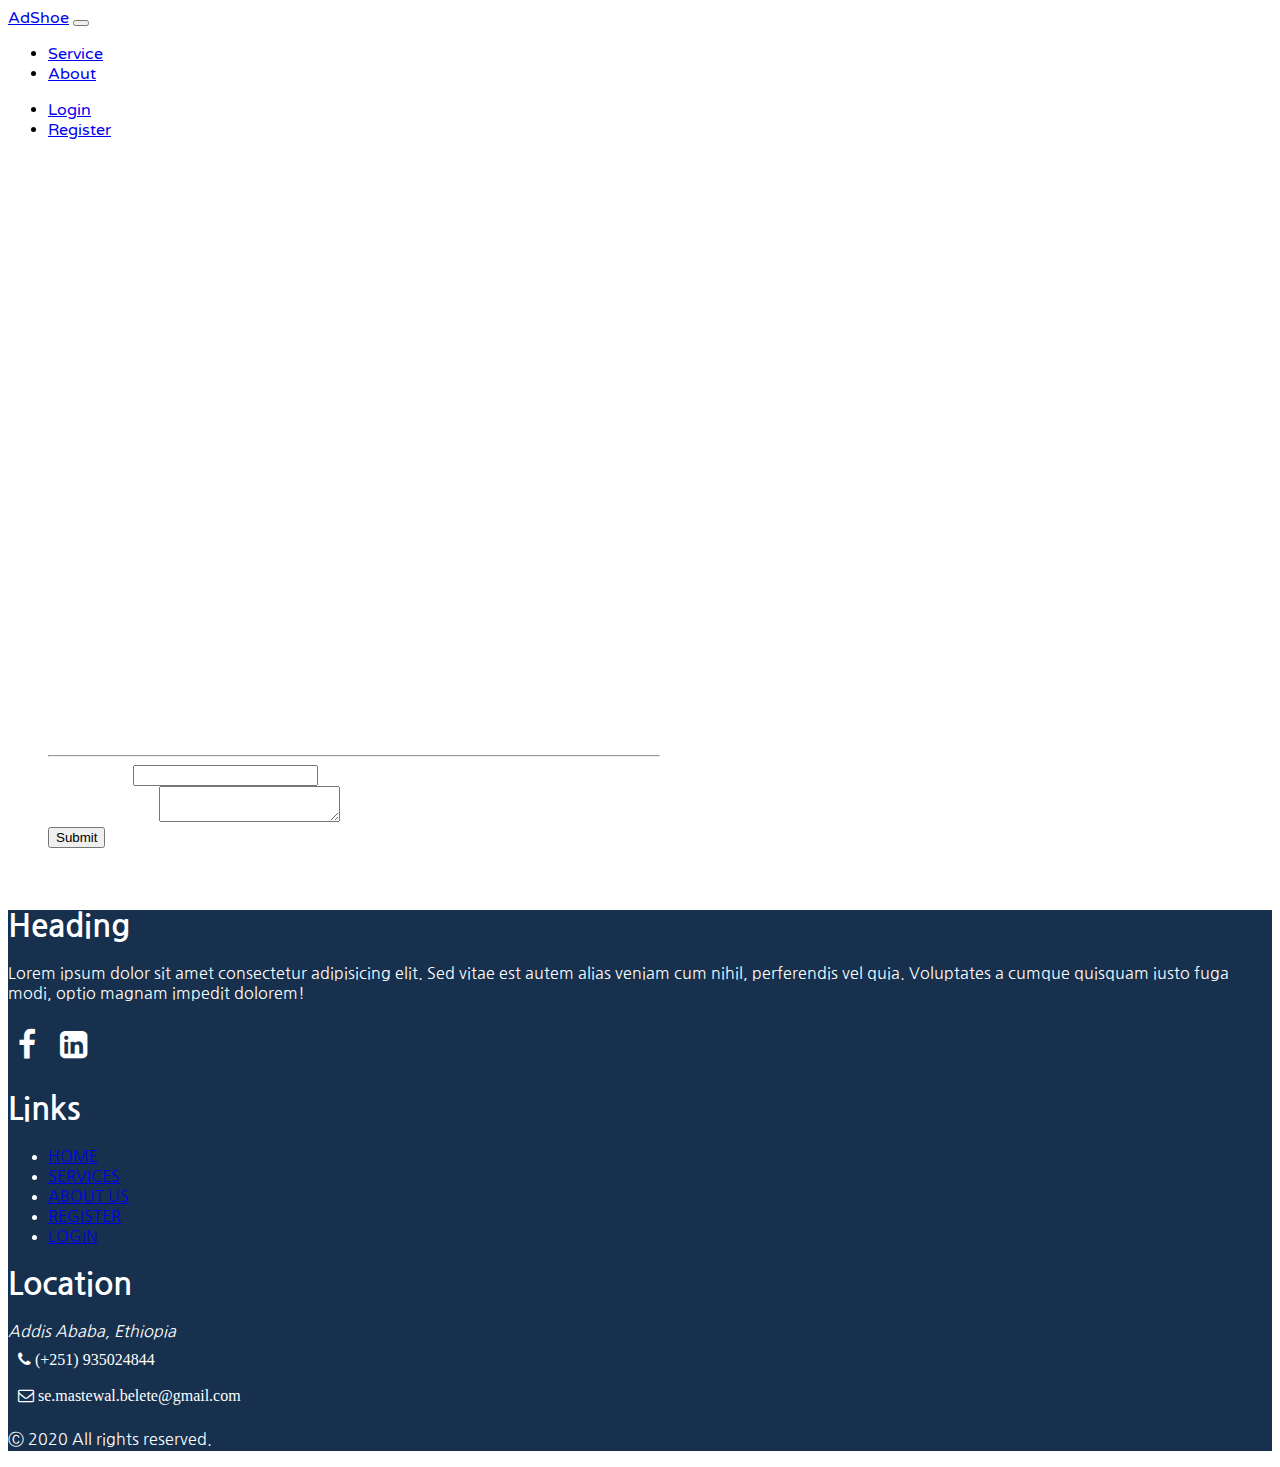
==== about.html @ 3fea1fc8 "Added Register and About Us page" ====
<!DOCTYPE html>
<html>

<head>
    <meta charset="UTF-8">
        <meta name="viewport" content="width=device-width, initial-scale=1.0">
    <link rel="stylesheet" href="https://stackpath.bootstrapcdn.com/bootstrap/4.5.0/css/bootstrap.min.css"
        integrity="sha384-9aIt2nRpC12Uk9gS9baDl411NQApFmC26EwAOH8WgZl5MYYxFfc+NcPb1dKGj7Sk" crossorigin="anonymous">
    <link rel="stylesheet" href="./assets/css/style.css">
        <link rel="stylesheet" href="https://stackpath.bootstrapcdn.com/font-awesome/4.7.0/css/font-awesome.min.css"
            integrity="sha384-wvfXpqpZZVQGK6TAh5PVlGOfQNHSoD2xbE+QkPxCAFlNEevoEH3Sl0sibVcOQVnN" crossorigin="anonymous">
</head>

<body>

    <nav class="navbar navbar-expand-md navbar-dark bg-dark sticky-top">
            <a class="navbar-brand" href="index.html">AdShoe</a>
            <button class="navbar-toggler" type="button" data-toggle="collapse" data-target="#colNav"
                aria-controls="navbarSupportedContent" aria-expanded="false" aria-label="Toggle navigation">

                <span class="navbar-toggler-icon"></span>

            </button>

            <div class="collapse navbar-collapse" id="colNav">
                <ul class="navbar-nav ">

                    <li class="nav-item">
                        <a class="nav-link" href="services.html">Service</a>
                    </li>
                    <li class="nav-item">
                        <a class="nav-link" href="about.html">About</a>
                    </li>

                </ul>


                <ul class="navbar-nav ml-auto">

                    <li class="nav-item">
                        <a class="nav-link" href="login.html">Login</a>
                    </li>
                    <li class="nav-item">
                        <a class="nav-link" href="register.html">Register</a>
                    </li>

                </ul>
            </div>
        </nav>



        <div class="container-fluid">
            <div class="row" style="padding: 20px;">
                <div class="col col-sm-5">
                    <div class="gmap_canvas">
                        <div style="text-decoration:none; overflow:hidden;max-width:100%;width:600px;height:500px;">
                            <div id="embedmap-canvas" style="height:100%; width:100%;max-width:100%;">
                                <iframe src="https://www.google.com/maps/embed?pb=!1m14!1m8!1m3!1d7880.586944969619!2d38.76095225167845!3d9.03697135124643!3m2!1i1024!2i768!4f13.1!3m3!1m2!1s0x164b8f642ba9e021%3A0x2321687a606863f3!2sAddis%20Ababa%20Institute%20of%20Technology!5e0!3m2!1sen!2sus!4v1610847952118!5m2!1sen!2sus" width="600" height="450" frameborder="0" style="border:0;" allowfullscreen="false" aria-hidden="false" tabindex="0"></iframe>

                            </div>

                            <a class="googlemap-code" href="https://www.embed-map.com"
                                id="enablemaps-data">https://www.embed-map.com</a>
                            <!--<style>
                                #embedmap-canvas img {
                                    max-height: none;
                                    max-width: none !important;
                                    background: none !important;
                                }
                            </style>-->
                        </div>
                    </div>
                    
                </div>

                <div class="col-sm-7 pt-4">
                    <div class="container form-container" style="background: url('https://images.unsplash.com/photo-1465479423260-c4afc24172c6?ixid=MXwxMjA3fDB8MHxzZWFyY2h8MzB8fHNob2VzfGVufDB8fDB8&ixlib=rb-1.2.1&auto=format&fit=crop&w=500&q=60');">
                        <h3>Contact Us</h3>
                        <hr>
                        <form action="">
                            <div class="form-group">
                                <label for="fname">Your Email</label>
                                <input class="form-control" type="email" name="fname" id="fname">
                            </div>
                            <div class="form-group">
                                <label for="msg">Your Message</label>
                                <textarea class="form-control" type="textarea" name="msg" id="pass"> </textarea>
                            </div>
                            <button type="submit" class="btn btn-primary btn-lg mb-2">Submit</button>
                    </div>

                </div>
                </form>
            </div>
        </div>


<div class="container-fluid  px-7 footer">
            <footer class="p-4 mt-5">
                <div class="row">
                    <div class="col-4">
                        <h1>Heading</h1>
                        <p class="text-left">Lorem ipsum dolor sit amet consectetur adipisicing elit. Sed vitae est
                            autem alias veniam cum
                            nihil, perferendis vel quia. Voluptates a cumque quisquam iusto fuga modi, optio magnam
                            impedit dolorem!</p>

                        <i class="fa fa-facebook fa-2x"> </i>
                        <i class="fa fa-linkedin-square fa-2x"></i>
                        
                    </div>
                    <div class="col-4">
                        <h1 class="text-center">Links</h1>
                        <ul class="list-unstyled text-center">
                            <li>
                                <a href="index.html">HOME </a>
                            </li>
                            <li>
                                <a href="services.html">SERVICES</a>
                            </li>
                            <li>
                                <a href="about.html">ABOUT US </a>
                            </li>
                            <li>
                                <a href="register.html">REGISTER </a>
                            </li>
                            <li>
                                <a href="login.html">LOGIN</a>
                            </li>
                        </ul>
                    </div>
                    <div class="col-4">
                        <h1>Location </h1>
                        <address class="text-left">
                            Addis Ababa, Ethiopia <br>
                            <i class="fa fa-phone" style="color:white"> <span style="color:white">(+251)
                                    935024844</span></i> <br>

                            <i class="fa fa-envelope-o" style="color:white"><span style="color:white">
                                    se.mastewal.belete@gmail.com</span>
                            </i> <br>

                        </address>

                    </div>
                </div>
                <div class="row copyright">
                    <div class="col-12 mx-auto">
                        <p>&#9400; 2020 All rights reserved.</p>
                    </div>


                </div>
            </footer>
        </div>

    <script src="https://code.jquery.com/jquery-3.5.1.slim.min.js"
            integrity="sha384-DfXdz2htPH0lsSSs5nCTpuj/zy4C+OGpamoFVy38MVBnE+IbbVYUew+OrCXaRkfj"
            crossorigin="anonymous"></script>
        <script src="https://cdn.jsdelivr.net/npm/popper.js@1.16.1/dist/umd/popper.min.js"
            integrity="sha384-9/reFTGAW83EW2RDu2S0VKaIzap3H66lZH81PoYlFhbGU+6BZp6G7niu735Sk7lN"
            crossorigin="anonymous"></script>
        <script src="https://cdn.jsdelivr.net/npm/bootstrap@4.5.3/dist/js/bootstrap.min.js"
            integrity="sha384-w1Q4orYjBQndcko6MimVbzY0tgp4pWB4lZ7lr30WKz0vr/aWKhXdBNmNb5D92v7s"
            crossorigin="anonymous"></script>



</body>

</html>
---- assets/css/style.css ----
@import url('https://fonts.googleapis.com/css2?family=Fira+Sans&family=Nanum+Gothic&family=Source+Sans+Pro:wght@400;700&family=Varela+Round&display=swap');

.navbar{
		font-family: 'Varela Round', Sans-serif;


}

.content{
		font-family: 'Varela Round', Sans-serif;
		font-size: 140%;

}

.jumbotron{
	font-family: 'Varela Round', Sans-serif;
}


.footer{
	background-color: #16304e;
	color: white;
	font-family: 'Nanum Gothic', Sans-serif;

}

i {
	padding: 10px;

}



.display-4{
	font-family: 'Varela Round', Sans-serif;

}

.service-row{
		font-family: 'Varela Round', Sans-serif;

}
.card-title{
	font-weight: bold;
}



.form-container{
	font-family: 'Varela Round', Sans-serif;
	padding: 20px;
	padding-top: 20px;
	color: white;
	border-radius: 20px;
	width: 50%;
}
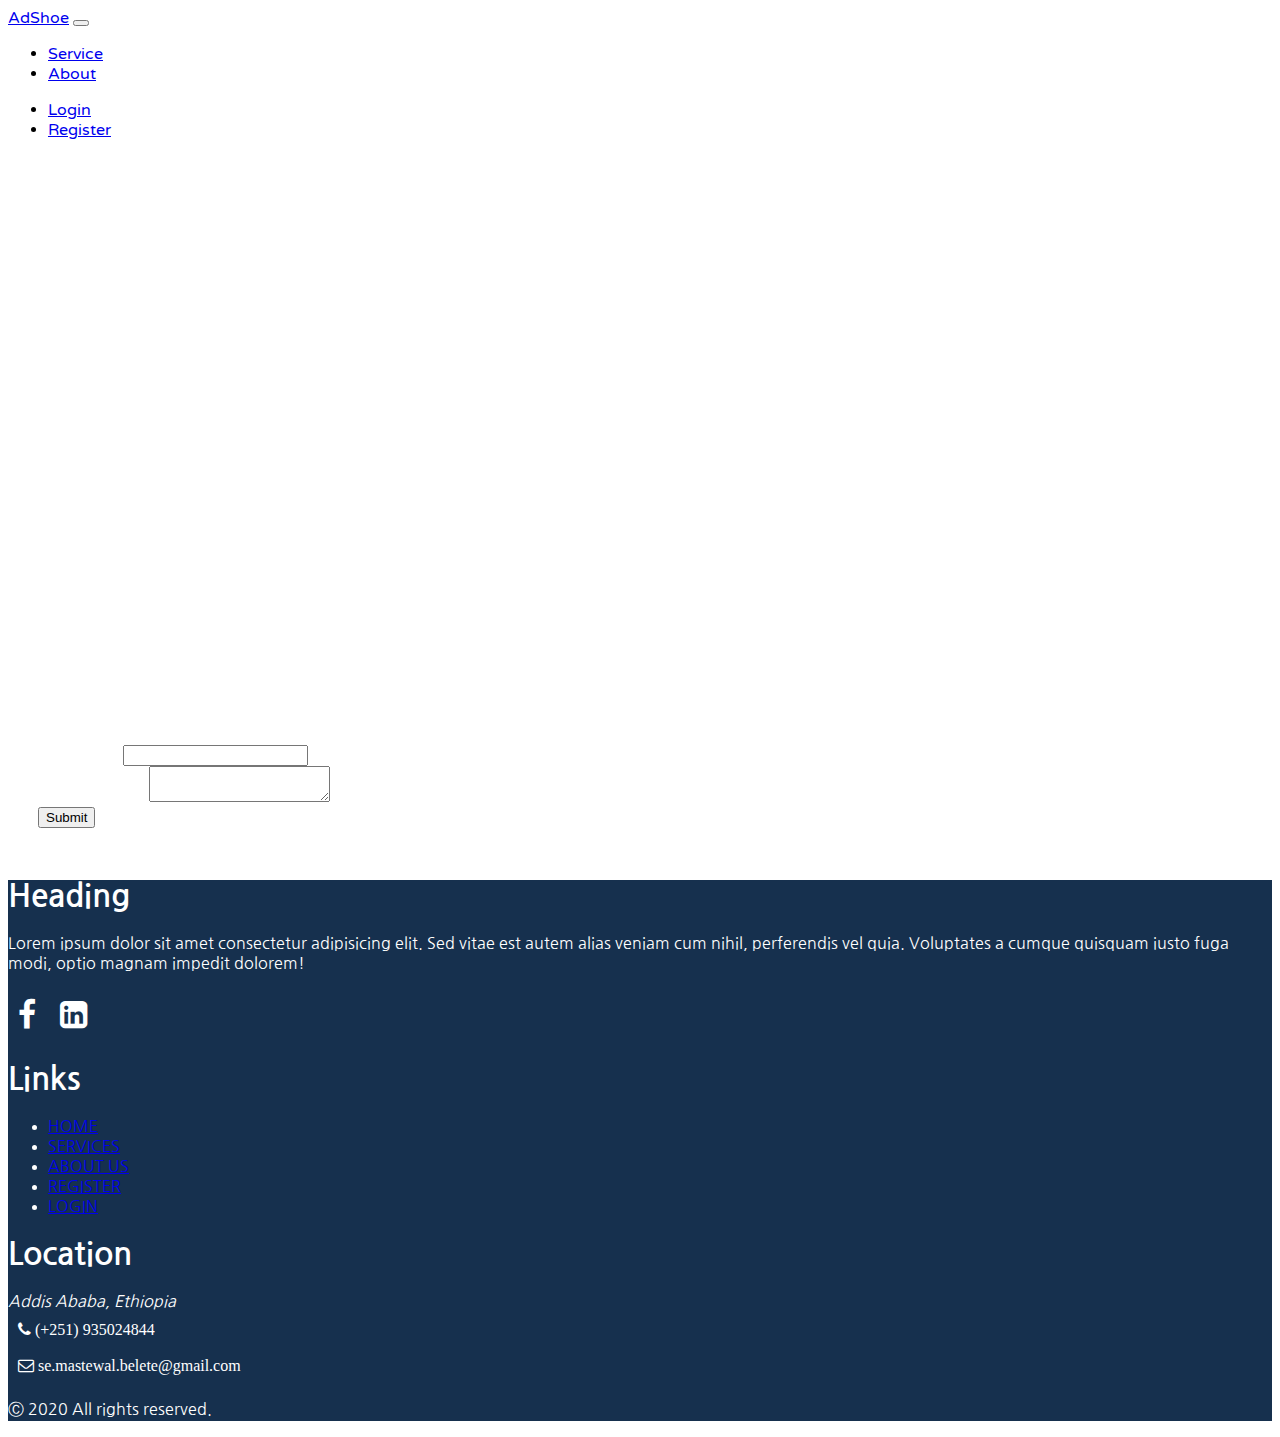
==== commit adda477d: "Adding Responsiveness" ====
--- a/about.html
+++ b/about.html
@@ -51,24 +51,18 @@
 
 
         <div class="container-fluid">
-            <div class="row" style="padding: 20px;">
+            <div class="row" style="padding: 10px;">
                 <div class="col col-sm-5">
                     <div class="gmap_canvas">
                         <div style="text-decoration:none; overflow:hidden;max-width:100%;width:600px;height:500px;">
                             <div id="embedmap-canvas" style="height:100%; width:100%;max-width:100%;">
-                                <iframe src="https://www.google.com/maps/embed?pb=!1m14!1m8!1m3!1d7880.586944969619!2d38.76095225167845!3d9.03697135124643!3m2!1i1024!2i768!4f13.1!3m3!1m2!1s0x164b8f642ba9e021%3A0x2321687a606863f3!2sAddis%20Ababa%20Institute%20of%20Technology!5e0!3m2!1sen!2sus!4v1610847952118!5m2!1sen!2sus" width="600" height="450" frameborder="0" style="border:0;" allowfullscreen="false" aria-hidden="false" tabindex="0"></iframe>
+                                <iframe src="https://www.google.com/maps/embed?pb=!1m14!1m8!1m3!1d7880.586944969619!2d38.76095225167845!3d9.03697135124643!3m2!1i1024!2i768!4f13.1!3m3!1m2!1s0x164b8f642ba9e021%3A0x2321687a606863f3!2sAddis%20Ababa%20Institute%20of%20Technology!5e0!3m2!1sen!2sus!4v1610847952118!5m2!1sen!2sus" width="600" height="450" frameborder="0" style="border-radius: 10px" allowfullscreen="false" aria-hidden="false" tabindex="0"></iframe>
 
                             </div>
 
                             <a class="googlemap-code" href="https://www.embed-map.com"
                                 id="enablemaps-data">https://www.embed-map.com</a>
-                            <!--<style>
-                                #embedmap-canvas img {
-                                    max-height: none;
-                                    max-width: none !important;
-                                    background: none !important;
-                                }
-                            </style>-->
+                            
                         </div>
                     </div>
                     
@@ -77,17 +71,17 @@
                 <div class="col-sm-7 pt-4">
                     <div class="container form-container" style="background: url('https://images.unsplash.com/photo-1465479423260-c4afc24172c6?ixid=MXwxMjA3fDB8MHxzZWFyY2h8MzB8fHNob2VzfGVufDB8fDB8&ixlib=rb-1.2.1&auto=format&fit=crop&w=500&q=60');">
                         <h3>Contact Us</h3>
-                        <hr>
+                        
                         <form action="">
                             <div class="form-group">
                                 <label for="fname">Your Email</label>
-                                <input class="form-control" type="email" name="fname" id="fname">
+                                <input class="form-control" type="email" name="email" id="email">
                             </div>
                             <div class="form-group">
                                 <label for="msg">Your Message</label>
-                                <textarea class="form-control" type="textarea" name="msg" id="pass"> </textarea>
+                                <textarea class="form-control" type="textarea" name="msg" id="msg"> </textarea>
                             </div>
-                            <button type="submit" class="btn btn-primary btn-lg mb-2">Submit</button>
+                            <button type="submit" class="btn btn-light btn-lg mb-2">Submit</button>
                     </div>
 
                 </div>
@@ -146,7 +140,7 @@
                     </div>
                 </div>
                 <div class="row copyright">
-                    <div class="col-12 mx-auto">
+                    <div class="col mx-auto">
                         <p>&#9400; 2020 All rights reserved.</p>
                     </div>
 
--- a/assets/css/style.css
+++ b/assets/css/style.css
@@ -52,5 +52,10 @@
 	padding-top: 20px;
 	color: white;
 	border-radius: 20px;
-	width: 50%;
+	width: 100%;
+}
+
+#about-form{
+	padding: 10px;
+	
 }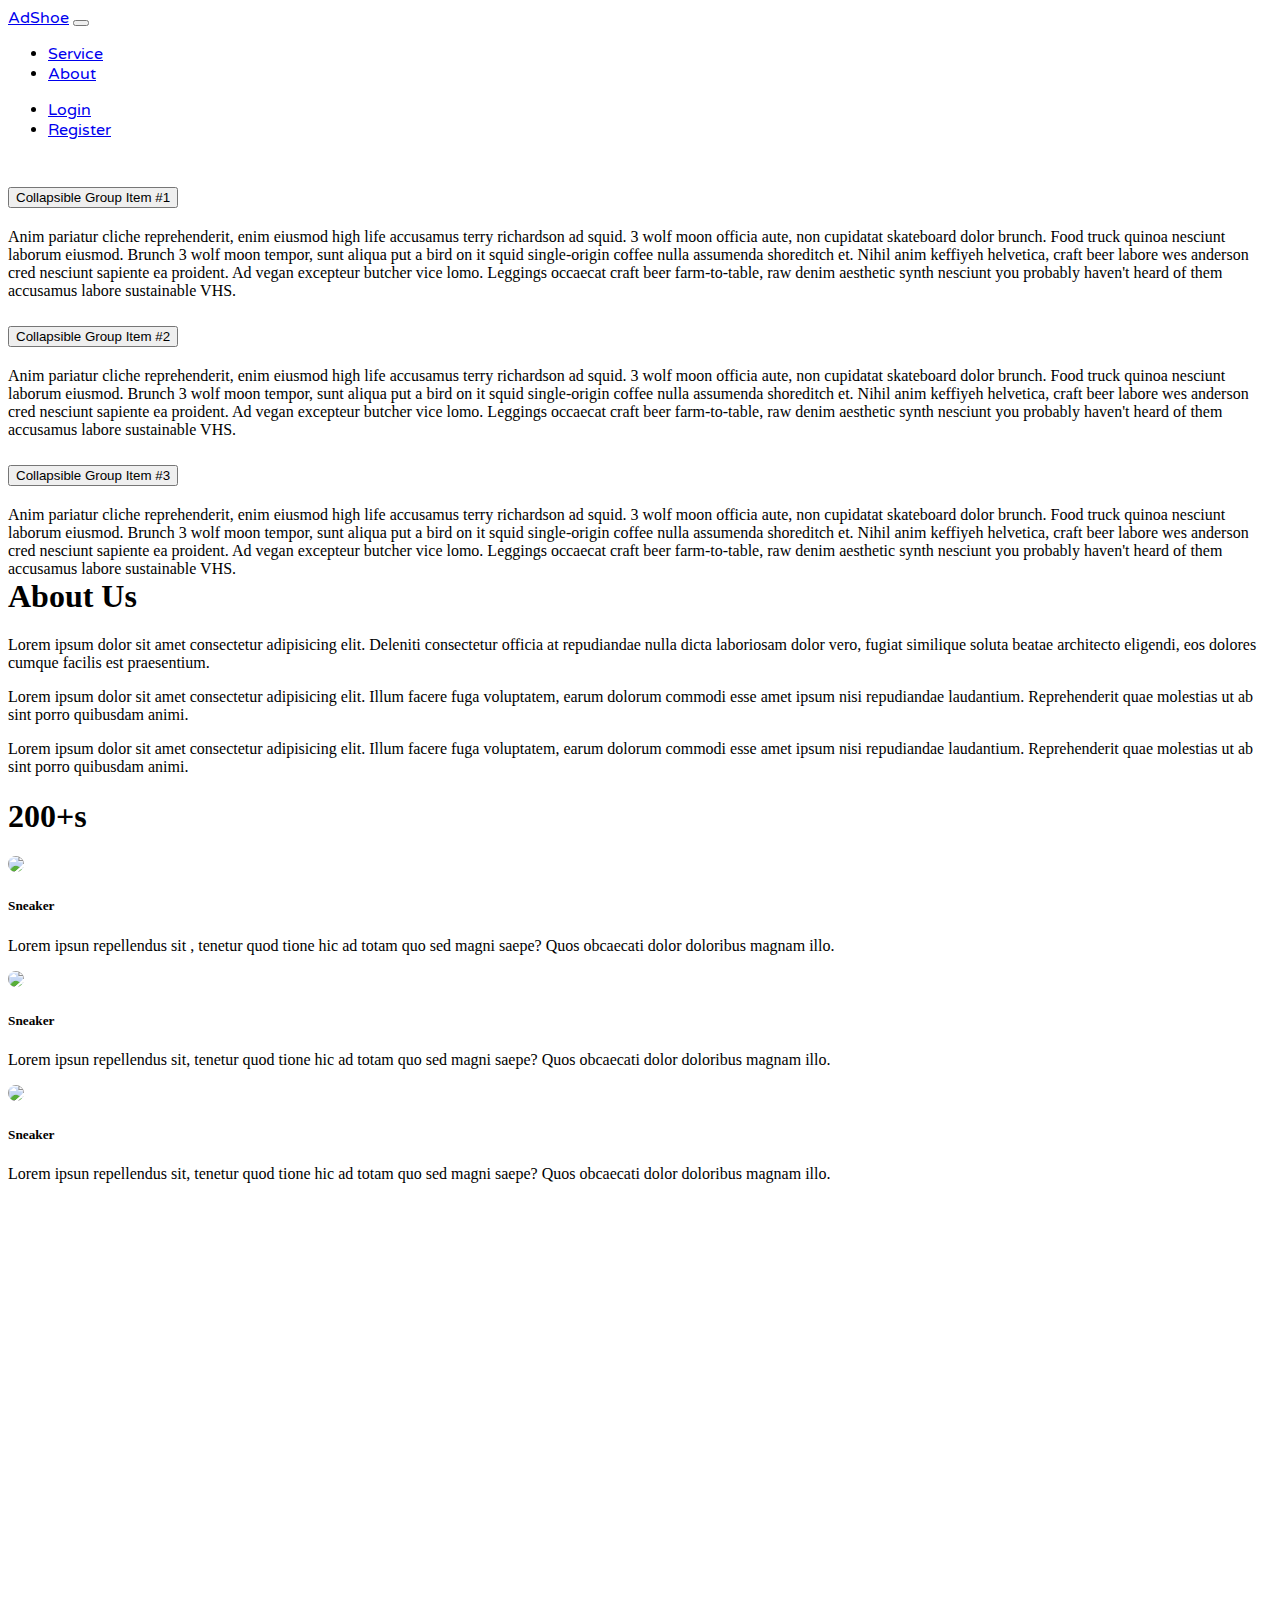
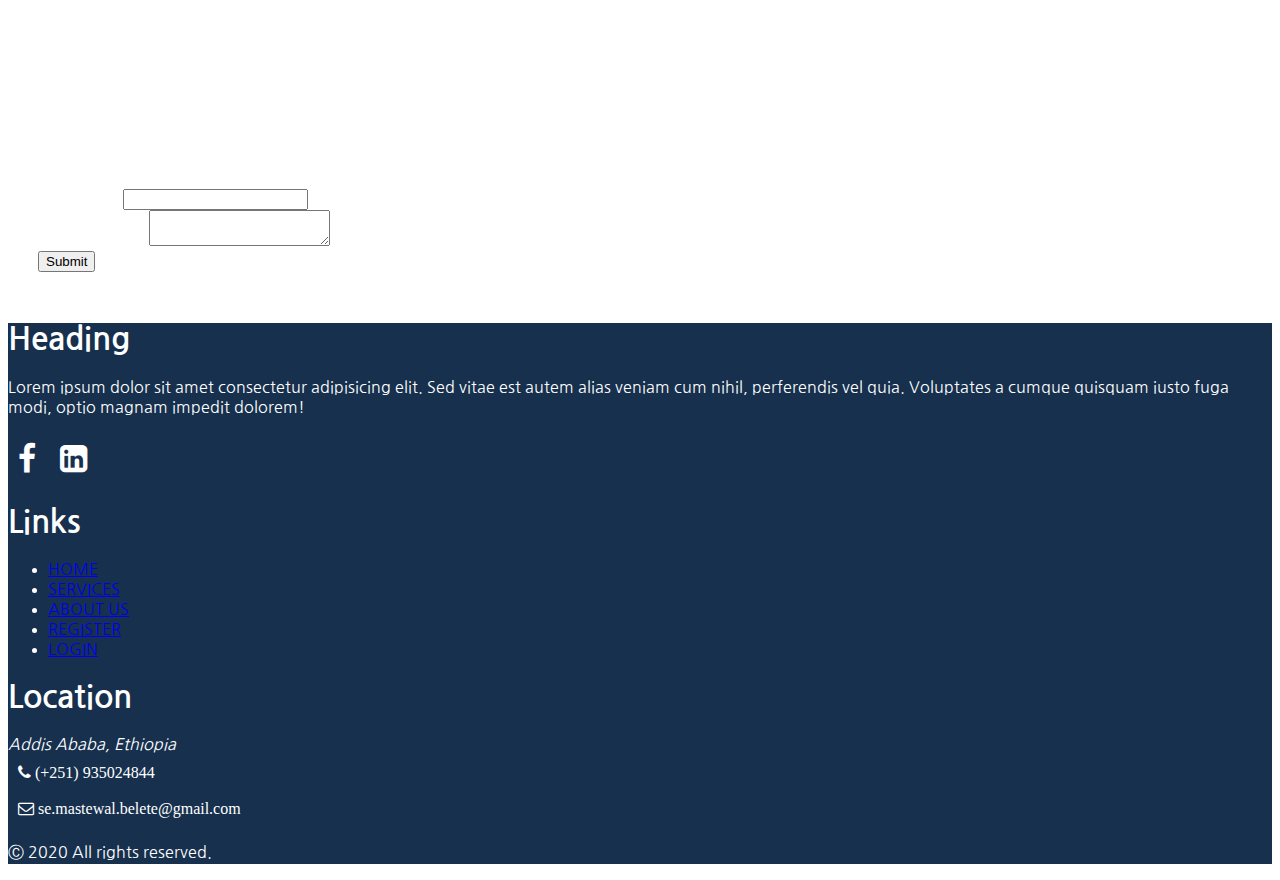
==== commit db6aa4aa: "Website Content Complete" ====
--- a/about.html
+++ b/about.html
@@ -1,166 +1,293 @@
 <!DOCTYPE html>
 <html>
-
-<head>
-    <meta charset="UTF-8">
+    <head>
+        <meta charset="UTF-8">
         <meta name="viewport" content="width=device-width, initial-scale=1.0">
-    <link rel="stylesheet" href="https://stackpath.bootstrapcdn.com/bootstrap/4.5.0/css/bootstrap.min.css"
-        integrity="sha384-9aIt2nRpC12Uk9gS9baDl411NQApFmC26EwAOH8WgZl5MYYxFfc+NcPb1dKGj7Sk" crossorigin="anonymous">
-    <link rel="stylesheet" href="./assets/css/style.css">
-        <link rel="stylesheet" href="https://stackpath.bootstrapcdn.com/font-awesome/4.7.0/css/font-awesome.min.css"
-            integrity="sha384-wvfXpqpZZVQGK6TAh5PVlGOfQNHSoD2xbE+QkPxCAFlNEevoEH3Sl0sibVcOQVnN" crossorigin="anonymous">
-</head>
-
-<body>
-
-    <nav class="navbar navbar-expand-md navbar-dark bg-dark sticky-top">
-            <a class="navbar-brand" href="index.html">AdShoe</a>
-            <button class="navbar-toggler" type="button" data-toggle="collapse" data-target="#colNav"
-                aria-controls="navbarSupportedContent" aria-expanded="false" aria-label="Toggle navigation">
-
-                <span class="navbar-toggler-icon"></span>
-
-            </button>
-
-            <div class="collapse navbar-collapse" id="colNav">
-                <ul class="navbar-nav ">
-
-                    <li class="nav-item">
-                        <a class="nav-link" href="services.html">Service</a>
-                    </li>
-                    <li class="nav-item">
-                        <a class="nav-link" href="about.html">About</a>
-                    </li>
-
-                </ul>
-
-
-                <ul class="navbar-nav ml-auto">
-
-                    <li class="nav-item">
-                        <a class="nav-link" href="login.html">Login</a>
-                    </li>
-                    <li class="nav-item">
-                        <a class="nav-link" href="register.html">Register</a>
-                    </li>
-
-                </ul>
-            </div>
-        </nav>
-
-
-
-        <div class="container-fluid">
-            <div class="row" style="padding: 10px;">
-                <div class="col col-sm-5">
-                    <div class="gmap_canvas">
-                        <div style="text-decoration:none; overflow:hidden;max-width:100%;width:600px;height:500px;">
-                            <div id="embedmap-canvas" style="height:100%; width:100%;max-width:100%;">
-                                <iframe src="https://www.google.com/maps/embed?pb=!1m14!1m8!1m3!1d7880.586944969619!2d38.76095225167845!3d9.03697135124643!3m2!1i1024!2i768!4f13.1!3m3!1m2!1s0x164b8f642ba9e021%3A0x2321687a606863f3!2sAddis%20Ababa%20Institute%20of%20Technology!5e0!3m2!1sen!2sus!4v1610847952118!5m2!1sen!2sus" width="600" height="450" frameborder="0" style="border-radius: 10px" allowfullscreen="false" aria-hidden="false" tabindex="0"></iframe>
-
-                            </div>
-
-                            <a class="googlemap-code" href="https://www.embed-map.com"
+        <link rel="stylesheet" href="https://stackpath.bootstrapcdn.com/bootstrap/4.5.0/css/bootstrap.min.css"
+            integrity="sha384-9aIt2nRpC12Uk9gS9baDl411NQApFmC26EwAOH8WgZl5MYYxFfc+NcPb1dKGj7Sk" crossorigin="anonymous">
+            <link rel="stylesheet" href="./assets/css/style.css">
+            <link rel="stylesheet" href="https://stackpath.bootstrapcdn.com/font-awesome/4.7.0/css/font-awesome.min.css"
+                integrity="sha384-wvfXpqpZZVQGK6TAh5PVlGOfQNHSoD2xbE+QkPxCAFlNEevoEH3Sl0sibVcOQVnN" crossorigin="anonymous">
+            </head>
+            <body>
+                <nav class="navbar navbar-expand-md navbar-dark bg-dark sticky-top">
+                    <a class="navbar-brand" href="index.html">AdShoe</a>
+                    <button class="navbar-toggler" type="button" data-toggle="collapse" data-target="#colNav"
+                    aria-controls="navbarSupportedContent" aria-expanded="false" aria-label="Toggle navigation">
+                    <span class="navbar-toggler-icon"></span>
+                    </button>
+                    <div class="collapse navbar-collapse" id="colNav">
+                        <ul class="navbar-nav ">
+                            <li class="nav-item">
+                                <a class="nav-link" href="services.html">Service</a>
+                            </li>
+                            <li class="nav-item">
+                                <a class="nav-link" href="about.html">About</a>
+                            </li>
+                        </ul>
+                        <ul class="navbar-nav ml-auto">
+                            <li class="nav-item">
+                                <a class="nav-link" href="login.html">Login</a>
+                            </li>
+                            <li class="nav-item">
+                                <a class="nav-link" href="register.html">Register</a>
+                            </li>
+                        </ul>
+                    </div>
+                </nav>
+                <div class="container-fluid my-3 ">
+                    <div class="row The-acord" style="float: right;">
+                        <div class="col">
+                            <div class="accordion" id="accordionExample">
+                                <div class="card">
+                                    <div class="card-header" id="headingOne">
+                                        <h2 class="mb-0">
+                                        <button class="btn btn-link btn-block text-left" type="button"
+                                        data-toggle="collapse" data-target="#collapseOne" aria-expanded="true"
+                                        aria-controls="collapseOne">
+                                        Collapsible Group Item #1
+                                        </button>
+                                        </h2>
+                                    </div>
+                                    <div id="collapseOne" class="collapse show" aria-labelledby="headingOne"
+                                        data-parent="#accordionExample">
+                                        <div class="card-body">
+                                            Anim pariatur cliche reprehenderit, enim eiusmod high life accusamus terry
+                                            richardson ad
+                                            squid. 3 wolf
+                                            moon officia aute, non cupidatat skateboard dolor brunch. Food truck quinoa nesciunt
+                                            laborum eiusmod.
+                                            Brunch 3 wolf moon tempor, sunt aliqua put a bird on it squid single-origin coffee
+                                            nulla
+                                            assumenda
+                                            shoreditch et. Nihil anim keffiyeh helvetica, craft beer labore wes anderson cred
+                                            nesciunt sapiente ea
+                                            proident. Ad vegan excepteur butcher vice lomo. Leggings occaecat craft beer
+                                            farm-to-table, raw denim
+                                            aesthetic synth nesciunt you probably haven't heard of them accusamus labore
+                                            sustainable
+                                            VHS.
+                                        </div>
+                                    </div>
+                                </div>
+                                <div class="card">
+                                    <div class="card-header" id="headingTwo">
+                                        <h2 class="mb-0">
+                                        <button class="btn btn-link btn-block text-left collapsed" type="button"
+                                        data-toggle="collapse" data-target="#collapseTwo" aria-expanded="false"
+                                        aria-controls="collapseTwo">
+                                        Collapsible Group Item #2
+                                        </button>
+                                        </h2>
+                                    </div>
+                                    <div id="collapseTwo" class="collapse" aria-labelledby="headingTwo"
+                                        data-parent="#accordionExample">
+                                        <div class="card-body">
+                                            Anim pariatur cliche reprehenderit, enim eiusmod high life accusamus terry
+                                            richardson ad
+                                            squid. 3 wolf
+                                            moon officia aute, non cupidatat skateboard dolor brunch. Food truck quinoa nesciunt
+                                            laborum eiusmod.
+                                            Brunch 3 wolf moon tempor, sunt aliqua put a bird on it squid single-origin coffee
+                                            nulla
+                                            assumenda
+                                            shoreditch et. Nihil anim keffiyeh helvetica, craft beer labore wes anderson cred
+                                            nesciunt sapiente ea
+                                            proident. Ad vegan excepteur butcher vice lomo. Leggings occaecat craft beer
+                                            farm-to-table, raw denim
+                                            aesthetic synth nesciunt you probably haven't heard of them accusamus labore
+                                            sustainable
+                                            VHS.
+                                        </div>
+                                    </div>
+                                </div>
+                                <div class="card">
+                                    <div class="card-header" id="headingThree">
+                                        <h2 class="mb-0">
+                                        <button class="btn btn-link btn-block text-left collapsed" type="button"
+                                        data-toggle="collapse" data-target="#collapseThree" aria-expanded="false"
+                                        aria-controls="collapseThree">
+                                        Collapsible Group Item #3
+                                        </button>
+                                        </h2>
+                                    </div>
+                                    <div id="collapseThree" class="collapse" aria-labelledby="headingThree"
+                                        data-parent="#accordionExample">
+                                        <div class="card-body">
+                                            Anim pariatur cliche reprehenderit, enim eiusmod high life accusamus terry
+                                            richardson ad
+                                            squid. 3 wolf
+                                            moon officia aute, non cupidatat skateboard dolor brunch. Food truck quinoa nesciunt
+                                            laborum eiusmod.
+                                            Brunch 3 wolf moon tempor, sunt aliqua put a bird on it squid single-origin coffee
+                                            nulla
+                                            assumenda
+                                            shoreditch et. Nihil anim keffiyeh helvetica, craft beer labore wes anderson cred
+                                            nesciunt sapiente ea
+                                            proident. Ad vegan excepteur butcher vice lomo. Leggings occaecat craft beer
+                                            farm-to-table, raw denim
+                                            aesthetic synth nesciunt you probably haven't heard of them accusamus labore
+                                            sustainable
+                                            VHS.
+                                        </div>
+                                    </div>
+                                </div>
+                            </div>
+                        </div>
+                    </div>
+                    <div class="col-md-6">
+                        <h1>About Us</h1>
+                        <p>Lorem ipsum dolor sit amet consectetur adipisicing elit. Deleniti consectetur
+                            officia at
+                            repudiandae nulla dicta laboriosam dolor vero, fugiat similique soluta beatae architecto
+                        eligendi, eos dolores cumque facilis est praesentium.</p>
+                        <p>Lorem ipsum dolor sit amet consectetur adipisicing elit. Illum facere fuga voluptatem, earum
+                            dolorum commodi esse amet ipsum nisi repudiandae laudantium. Reprehenderit quae molestias ut ab
+                        sint porro quibusdam animi.</p>
+                        <p>Lorem ipsum dolor sit amet consectetur adipisicing elit. Illum facere fuga voluptatem, earum
+                            dolorum commodi esse amet ipsum nisi repudiandae laudantium. Reprehenderit quae molestias ut ab
+                        sint porro quibusdam animi.</p>
+                    </div>
+                </div>
+            </div>
+            <div class="container-fluid pt-5 mx-4">
+                <div class="row">
+                    <div class="col-md-4">
+                        <div class="card">
+                            <h1 class="text-hide">200+s</h1>
+                            <img class="card-img-top embed-responsive embed-responsive-4by3"
+                            style="border-radius:70%; max-width: 20.3em; align-self: center;"
+                            src="https://images.unsplash.com/photo-1551107696-a4b0c5a0d9a2?ixid=MXwxMjA3fDB8MHxzZWFyY2h8MTR8fHNob2VzfGVufDB8fDB8&ixlib=rb-1.2.1&auto=format&fit=crop&w=500&q=60" />
+                            <div class="card-body">
+                                <h5 class="card-title">Sneaker</h5>
+                                <p class="card-text">Lorem ipsun repellendus sit , tenetur quod
+                                    tione hic ad totam quo sed magni saepe? Quos obcaecati dolor doloribus magnam
+                                illo.</p>
+                            </div>
+                        </div>
+                    </div>
+                    <div class="col-md-4">
+                        <div class="card">
+                            <img class="card-img-top embed-responsive embed-responsive-4by3"
+                            style="border-radius:70%; max-width: 20.3em; align-self: center;"
+                            src="https://images.unsplash.com/photo-1551107696-a4b0c5a0d9a2?ixid=MXwxMjA3fDB8MHxzZWFyY2h8MTR8fHNob2VzfGVufDB8fDB8&ixlib=rb-1.2.1&auto=format&fit=crop&w=500&q=60" />
+                            <div class="card-body">
+                                <h5 class="card-title">Sneaker</h5>
+                                <p class="card-text">Lorem ipsun repellendus sit, tenetur quod
+                                    tione hic ad totam quo sed magni saepe? Quos obcaecati dolor doloribus magnam
+                                illo.</p>
+                            </div>
+                        </div>
+                    </div>
+                    <div class="col-md-4">
+                        <div class="card">
+                            <img class="card-img-top embed-responsive embed-responsive-4by3"
+                            style="border-radius:70%; max-width: 20.3em; align-self: center;"
+                            src="https://images.unsplash.com/photo-1551107696-a4b0c5a0d9a2?ixid=MXwxMjA3fDB8MHxzZWFyY2h8MTR8fHNob2VzfGVufDB8fDB8&ixlib=rb-1.2.1&auto=format&fit=crop&w=500&q=60" />
+                            <div class="card-body">
+                                <h5 class="card-title">Sneaker</h5>
+                                <p class="card-text">Lorem ipsun repellendus sit, tenetur quod
+                                    tione hic ad totam quo sed magni saepe? Quos obcaecati dolor doloribus magnam
+                                illo.</p>
+                            </div>
+                        </div>
+                    </div>
+                </div>
+            </div>
+            <div class="container-fluid">
+                <div class="row" style="padding: 10px;">
+                    <div class="col col-sm-5">
+                        <div class="gmap_canvas">
+                            <div style="text-decoration:none; overflow:hidden;max-width:100%;width:600px;height:500px;">
+                                <div id="embedmap-canvas" style="height:100%; width:100%;max-width:100%;">
+                                    <iframe src="https://www.google.com/maps/embed?pb=!1m14!1m8!1m3!1d7880.586944969619!2d38.76095225167845!3d9.03697135124643!3m2!1i1024!2i768!4f13.1!3m3!1m2!1s0x164b8f642ba9e021%3A0x2321687a606863f3!2sAddis%20Ababa%20Institute%20of%20Technology!5e0!3m2!1sen!2sus!4v1610847952118!5m2!1sen!2sus" width="600" height="450" frameborder="0" style="border-radius: 10px" allowfullscreen="false" aria-hidden="false" tabindex="0"></iframe>
+                                </div>
+                                <a class="googlemap-code" href="https://www.embed-map.com"
                                 id="enablemaps-data">https://www.embed-map.com</a>
+                                
+                            </div>
+                        </div>
+                        
+                    </div>
+                    <div class="col-sm-7 pt-4">
+                        <div class="container form-container" style="background: url('https://images.unsplash.com/photo-1465479423260-c4afc24172c6?ixid=MXwxMjA3fDB8MHxzZWFyY2h8MzB8fHNob2VzfGVufDB8fDB8&ixlib=rb-1.2.1&auto=format&fit=crop&w=500&q=60');">
+                            <h3>Contact Us</h3>
                             
-                        </div>
-                    </div>
-                    
+                            <form action="">
+                                <div class="form-group">
+                                    <label for="fname">Your Email</label>
+                                    <input class="form-control" type="email" name="email" id="email">
+                                </div>
+                                <div class="form-group">
+                                    <label for="msg">Your Message</label>
+                                    <textarea class="form-control" type="textarea" name="msg" id="msg"> </textarea>
+                                </div>
+                                <button type="submit" class="btn btn-light btn-lg mb-2">Submit</button>
+                            </div>
+                        </div>
+                    </form>
                 </div>
-
-                <div class="col-sm-7 pt-4">
-                    <div class="container form-container" style="background: url('https://images.unsplash.com/photo-1465479423260-c4afc24172c6?ixid=MXwxMjA3fDB8MHxzZWFyY2h8MzB8fHNob2VzfGVufDB8fDB8&ixlib=rb-1.2.1&auto=format&fit=crop&w=500&q=60');">
-                        <h3>Contact Us</h3>
-                        
-                        <form action="">
-                            <div class="form-group">
-                                <label for="fname">Your Email</label>
-                                <input class="form-control" type="email" name="email" id="email">
-                            </div>
-                            <div class="form-group">
-                                <label for="msg">Your Message</label>
-                                <textarea class="form-control" type="textarea" name="msg" id="msg"> </textarea>
-                            </div>
-                            <button type="submit" class="btn btn-light btn-lg mb-2">Submit</button>
-                    </div>
-
-                </div>
-                </form>
-            </div>
-        </div>
-
-
-<div class="container-fluid  px-7 footer">
-            <footer class="p-4 mt-5">
-                <div class="row">
-                    <div class="col-4">
-                        <h1>Heading</h1>
-                        <p class="text-left">Lorem ipsum dolor sit amet consectetur adipisicing elit. Sed vitae est
-                            autem alias veniam cum
-                            nihil, perferendis vel quia. Voluptates a cumque quisquam iusto fuga modi, optio magnam
+            </div>
+            <div class="container-fluid  px-7 footer">
+                <footer class="p-4 mt-5">
+                    <div class="row">
+                        <div class="col-4">
+                            <h1>Heading</h1>
+                            <p class="text-left">Lorem ipsum dolor sit amet consectetur adipisicing elit. Sed vitae est
+                                autem alias veniam cum
+                                nihil, perferendis vel quia. Voluptates a cumque quisquam iusto fuga modi, optio magnam
                             impedit dolorem!</p>
-
-                        <i class="fa fa-facebook fa-2x"> </i>
-                        <i class="fa fa-linkedin-square fa-2x"></i>
-                        
-                    </div>
-                    <div class="col-4">
-                        <h1 class="text-center">Links</h1>
-                        <ul class="list-unstyled text-center">
-                            <li>
-                                <a href="index.html">HOME </a>
-                            </li>
-                            <li>
-                                <a href="services.html">SERVICES</a>
-                            </li>
-                            <li>
-                                <a href="about.html">ABOUT US </a>
-                            </li>
-                            <li>
-                                <a href="register.html">REGISTER </a>
-                            </li>
-                            <li>
-                                <a href="login.html">LOGIN</a>
-                            </li>
-                        </ul>
-                    </div>
-                    <div class="col-4">
-                        <h1>Location </h1>
-                        <address class="text-left">
-                            Addis Ababa, Ethiopia <br>
-                            <i class="fa fa-phone" style="color:white"> <span style="color:white">(+251)
-                                    935024844</span></i> <br>
-
-                            <i class="fa fa-envelope-o" style="color:white"><span style="color:white">
-                                    se.mastewal.belete@gmail.com</span>
-                            </i> <br>
-
-                        </address>
-
-                    </div>
-                </div>
-                <div class="row copyright">
-                    <div class="col mx-auto">
-                        <p>&#9400; 2020 All rights reserved.</p>
-                    </div>
-
-
-                </div>
-            </footer>
-        </div>
-
-    <script src="https://code.jquery.com/jquery-3.5.1.slim.min.js"
+                            <i class="fa fa-facebook fa-2x"> </i>
+                            <i class="fa fa-linkedin-square fa-2x"></i>
+                            
+                        </div>
+                        <div class="col-4">
+                            <h1 class="text-center">Links</h1>
+                            <ul class="list-unstyled text-center">
+                                <li>
+                                    <a href="index.html">HOME </a>
+                                </li>
+                                <li>
+                                    <a href="services.html">SERVICES</a>
+                                </li>
+                                <li>
+                                    <a href="about.html">ABOUT US </a>
+                                </li>
+                                <li>
+                                    <a href="register.html">REGISTER </a>
+                                </li>
+                                <li>
+                                    <a href="login.html">LOGIN</a>
+                                </li>
+                            </ul>
+                        </div>
+                        <div class="col-4">
+                            <h1>Location </h1>
+                            <address class="text-left">
+                                Addis Ababa, Ethiopia <br>
+                                <i class="fa fa-phone" style="color:white"> <span style="color:white">(+251)
+                                935024844</span></i> <br>
+                                <i class="fa fa-envelope-o" style="color:white"><span style="color:white">
+                                se.mastewal.belete@gmail.com</span>
+                                </i> <br>
+                            </address>
+                        </div>
+                    </div>
+                    <div class="row copyright">
+                        <div class="col mx-auto">
+                            <p>&#9400; 2020 All rights reserved.</p>
+                        </div>
+                    </div>
+                </footer>
+            </div>
+            <script src="https://code.jquery.com/jquery-3.5.1.slim.min.js"
             integrity="sha384-DfXdz2htPH0lsSSs5nCTpuj/zy4C+OGpamoFVy38MVBnE+IbbVYUew+OrCXaRkfj"
             crossorigin="anonymous"></script>
-        <script src="https://cdn.jsdelivr.net/npm/popper.js@1.16.1/dist/umd/popper.min.js"
+            <script src="https://cdn.jsdelivr.net/npm/popper.js@1.16.1/dist/umd/popper.min.js"
             integrity="sha384-9/reFTGAW83EW2RDu2S0VKaIzap3H66lZH81PoYlFhbGU+6BZp6G7niu735Sk7lN"
             crossorigin="anonymous"></script>
-        <script src="https://cdn.jsdelivr.net/npm/bootstrap@4.5.3/dist/js/bootstrap.min.js"
+            <script src="https://cdn.jsdelivr.net/npm/bootstrap@4.5.3/dist/js/bootstrap.min.js"
             integrity="sha384-w1Q4orYjBQndcko6MimVbzY0tgp4pWB4lZ7lr30WKz0vr/aWKhXdBNmNb5D92v7s"
             crossorigin="anonymous"></script>
-
-
-
-</body>
-
-</html>+        </body>
+    </html>